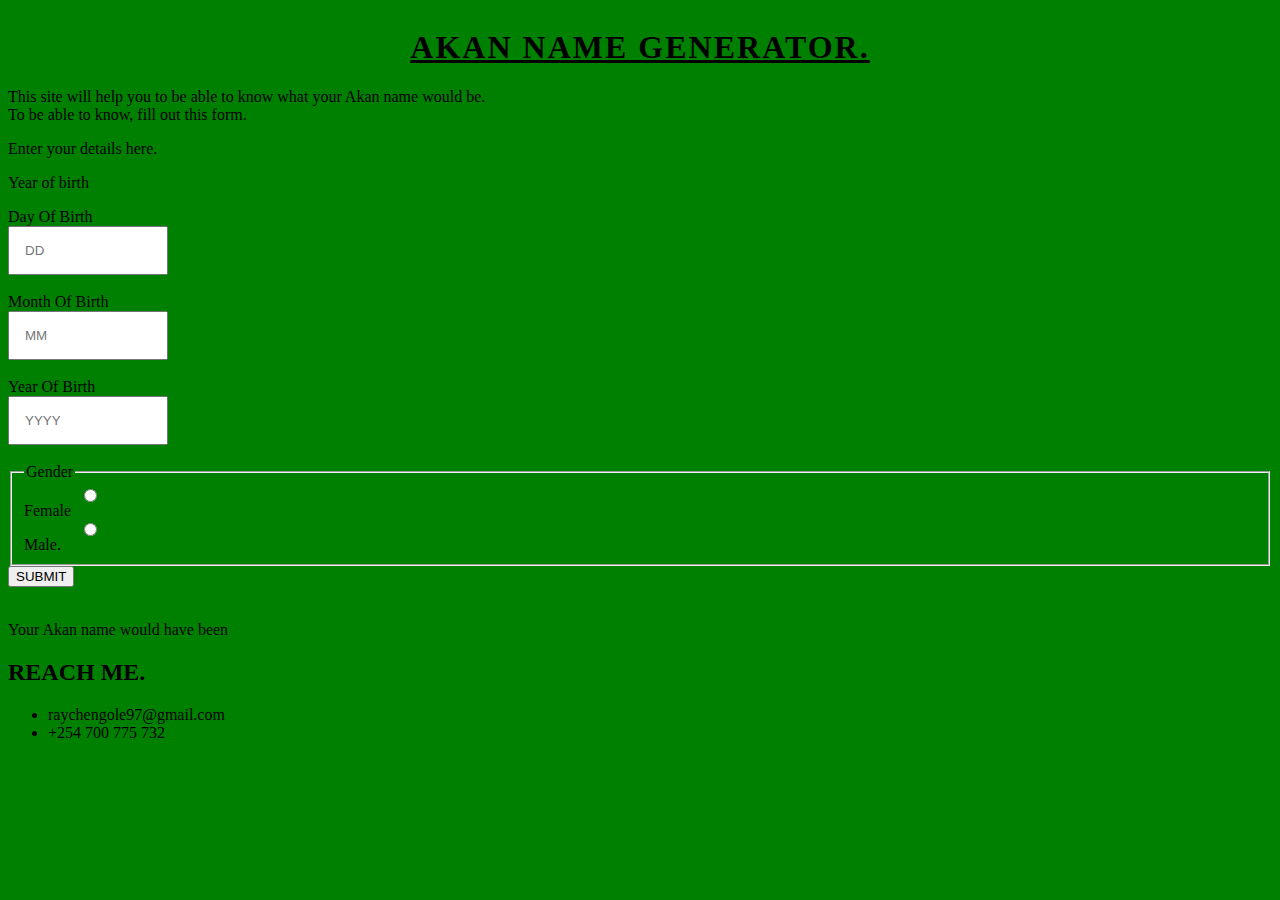
==== body2.html @ 8b1a9e5c "new files created" ====
<!DOCTYPE html>
<html lang="en">
  <head>
    <meta charset="UTF-8" />
    <meta name="viewport" content="width=device-width, initial-scale=1.0" />
    <meta http-equiv="X-UA-Compatible" content="ie=edge" />
    <link rel="stylesheet" href="bootstrap.css" type="text/css" />
    <link rel="stylesheet" href="style2.css/styles.css" type="text/css" />
    <title>Akan Name Generator.</title>
  </head>
  <body>
    <div class="jumbotron">
      <h1><strong>AKAN NAME GENERATOR.</strong></h1>
    </div>
    <div class="container">
      <p class="introduction"></p>
      <span class="T">T</span>his site will help you to be able to know what
      your Akan name would be. <br />
      To be able to know, fill out this form.
      <p>Enter your details here.</p>
      <p>Year of birth</p>
      <form>
        <label>Day Of Birth</label>
        <input placeholder="DD" type="number" name="date" min="1" max="31"/><br />
        <label>Month Of Birth</label>
        <input placeholder="MM" type="number" name="month" min="1" max="12"/><br />
        <label>Year Of Birth</label>
        <input placeholder="YYYY" type="number" name="year" /><br />
        <fieldset>
          <legend>Gender</legend>
          <input type="radio" name="gender" value="female" />Female<br />
          <input type="radio" name="gender" value="male" />Male.
        </fieldset>
        <button onclick="getAkanName()">SUBMIT</button>
      </form>
      <br />
      <section>
        <p class="yourAkanName">Your Akan name would have been</p>
        <p id="feedback"></p>
      </section>
      <div class="footer">
        <h2>REACH ME.</h2>
        <ul>
          <li>raychengole97@gmail.com</li>
          <li>+254 700 775 732</li>
        </ul>
      </div>
    </div>
    <script src="js/script.js"></script>
  </body>
</html>
---- style2.css/styles.css ----
body{
    background: green;
    align-content: center;
}
h1{
    text-align: center;
    letter-spacing: 2px;
    text-decoration: underline;
}
input{
    width: 10%;
    display: block;
    padding: 15px;
}
.details{
    display: block;
}
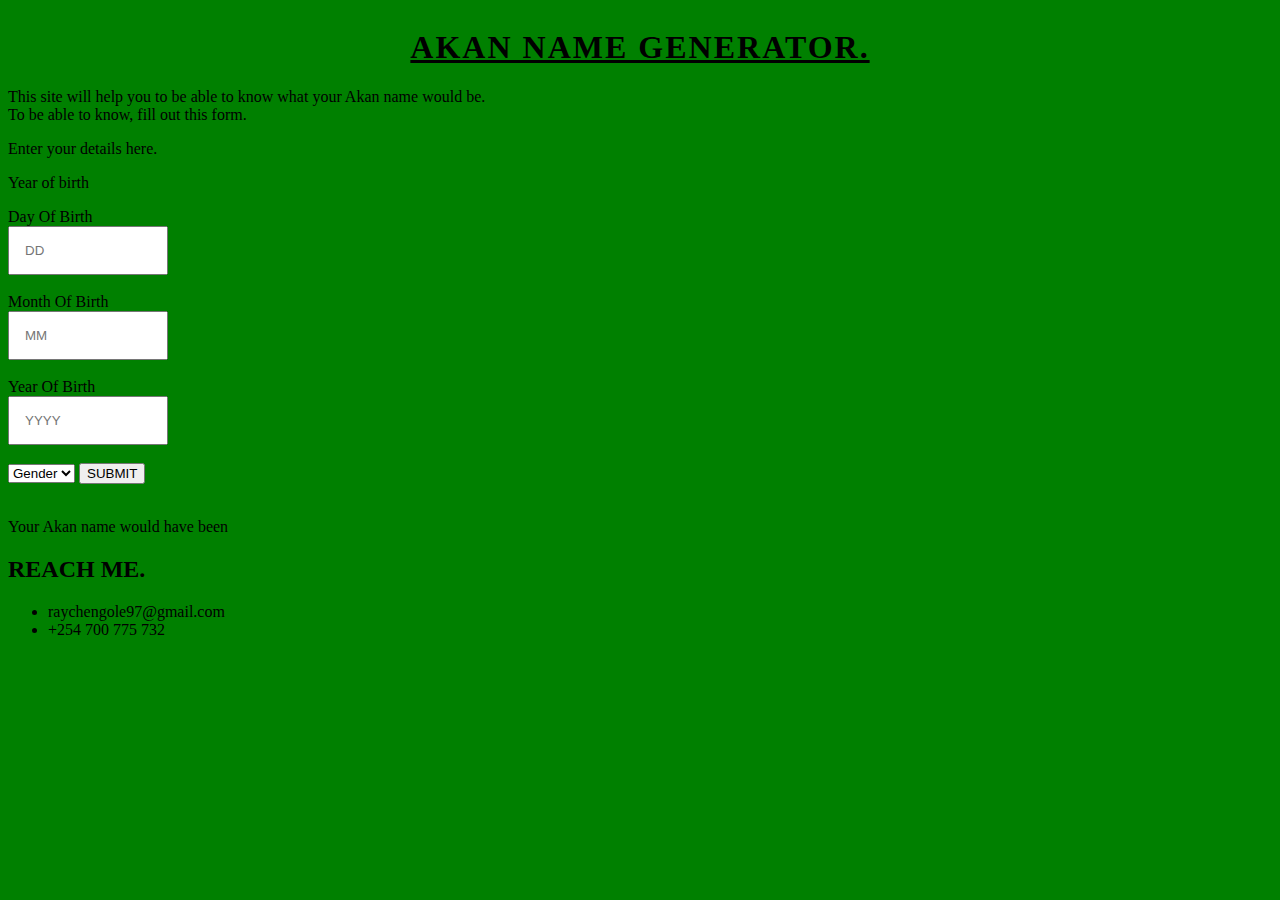
==== commit 1c7e6309: "change function in javascript file" ====
--- a/body2.html
+++ b/body2.html
@@ -21,16 +21,34 @@
       <p>Year of birth</p>
       <form>
         <label>Day Of Birth</label>
-        <input placeholder="DD" type="number" name="date" min="1" max="31"/><br />
+        <input
+          placeholder="DD"
+          type="number"
+          name="date"
+          min="1"
+          max="31"
+        /><br />
         <label>Month Of Birth</label>
-        <input placeholder="MM" type="number" name="month" min="1" max="12"/><br />
+        <input
+          placeholder="MM"
+          type="number"
+          name="month"
+          min="1"
+          max="12"
+        /><br />
         <label>Year Of Birth</label>
-        <input placeholder="YYYY" type="number" name="year" /><br />
-        <fieldset>
-          <legend>Gender</legend>
-          <input type="radio" name="gender" value="female" />Female<br />
-          <input type="radio" name="gender" value="male" />Male.
-        </fieldset>
+        <input
+          placeholder="YYYY"
+          type="number"
+          name="year"
+          min="1920"
+          max="2019"
+        /><br />
+        <select name="gender" id="gender">
+          <option disabled selected>Gender</option>
+          <option value="male">Male</option>
+          <option value="female">Female</option>
+        </select>
         <button onclick="getAkanName()">SUBMIT</button>
       </form>
       <br />
